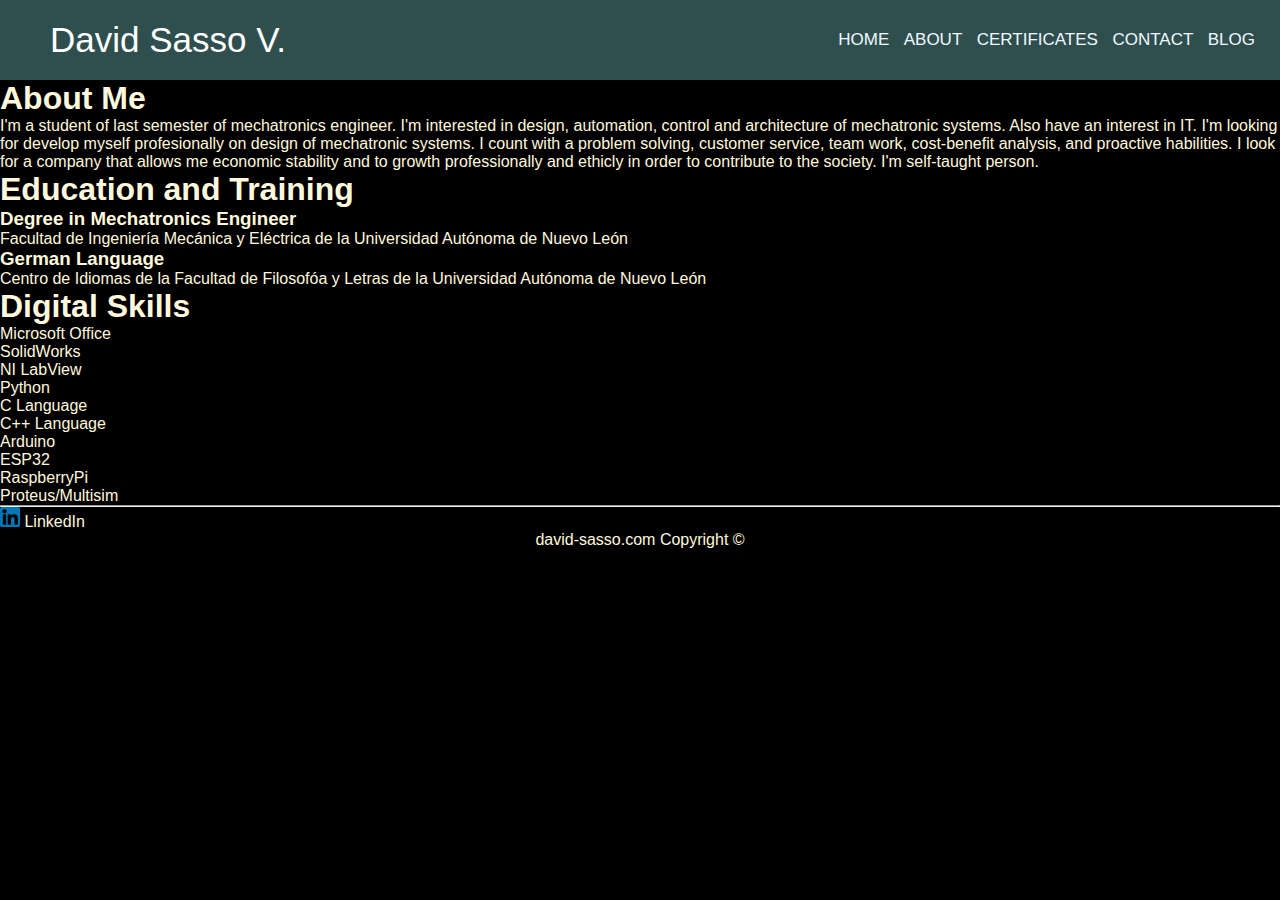
==== pages/about.html @ 54425550 "update" ====
<!DOCTYPE html>
<html>
    <head>
        <meta charset="UTF-8">
        <meta name="description" content="Personal Web Page">
        <title>DS. About</title>
        <link href="about.css" rel="stylesheet">
        <link rel="shortcut icon" href="..\images/glyphs/icon.png" />
    </head>
    <body>
        <header>
            <nav id="menu">
              <a href="pdf/lebenslauf.pdf" class="logo">David Sasso V.</a>
              <ul>
                <li class="menu-item"><a href="..\index.html">Home</a></li>
                <li class="menu-item"><a class="active" href="about.html">About</a></li>
                <li class="menu-item"><a href="certificates.html">Certificates</a></li>
                <li class="menu-item"><a href="#">Contact</a></li>
                <li class="menu-item"><a href="#">Blog</a></li>
              </ul>
            </nav>
          </header>
          <div>
              <h1>About Me</h1>
              <p>I'm a student of last semester of mechatronics engineer. I'm interested in
                design, automation, control and architecture of mechatronic systems. Also
                have an interest in IT. I'm looking for develop myself profesionally on design
                of mechatronic systems. I count with a problem solving, customer service,
                team work, cost-benefit analysis, and proactive habilities. I look for a
                company that allows me economic stability and to growth professionally and
                ethicly in order to contribute to the society. I'm self-taught person.</p>
          </div>
          <div>
              <h1>Education and Training</h1>
              <ul>
                <li>
                    <h3>Degree in Mechatronics Engineer</h3>
                    <a href="https://www.fime.uanl.mx/">Facultad de Ingeniería Mecánica y Eléctrica de la Universidad Autónoma de Nuevo León</a>
                </li>
                <li>
                    <h3>German Language</h3>
                    <a href="http://filosofia.uanl.mx/index.php/centro-de-idiomas/">Centro de Idiomas de la Facultad de Filosofóa y Letras de la Universidad Autónoma de Nuevo León</a>
                </li>
              </ul>
          </div>
          <div>
            <h1>Digital Skills</h1>
            <ul>
              <li>Microsoft Office</li>
              <li>SolidWorks</li>
              <li>NI LabView</li>
              <li>Python</li>
              <li>C Language</li>
              <li>C++ Language</li>
              <li>Arduino</li>
              <li>ESP32</li>
              <li>RaspberryPi</li>
              <li>Proteus/Multisim</li>
            </ul>
        </div>
          <hr>
          <footer class="footer">
            <img id="linkedin-glyph" src="..\images/glyphs/linkedin.png">
            <a href="https://www.linkedin.com/in/david-sasso-821698194/">LinkedIn</a>
            <p id="copyright">david-sasso.com Copyright &#169</p>
          </footer>
    </body>
</html>
---- pages/about.css ----
* {
    padding: 0;
    margin: 0;
    text-decoration: none;
    list-style: none;
    box-sizing: border-box;
    color: cornsilk;
}

body {
  background: #000;
  font-family:-apple-system, BlinkMacSystemFont, 'Segoe UI', Roboto, Oxygen, Ubuntu, Cantarell, 'Open Sans', 'Helvetica Neue', sans-serif
}

nav {
  background: darkslategray;
  width: 100%;
  height: 80%;
}

a.logo {
    color: white;
    font-size: 35px;
    line-height: 80px;
    padding: 0 50px;
}
nav ul {
    float: right;
    margin-right: 20px;
}
nav ul li {
  display: inline-block;
  line-height: 80px;
  margin: 0 5px;
}
nav ul li a {
  color: aliceblue;
  font-size: 17px;
  text-transform: uppercase;
}
a:hover {
  background-color: dimgray;
  transition: .5s;
}

/* BODY */

h1 p {
    padding: 0 50px;
}

/*FOOTER*/

#LinkedIn {
  color:aliceblue;
}

#linkedin-glyph {
  width: 20px;
  text-align: center;
}
#copyright {
  text-align: center;
}
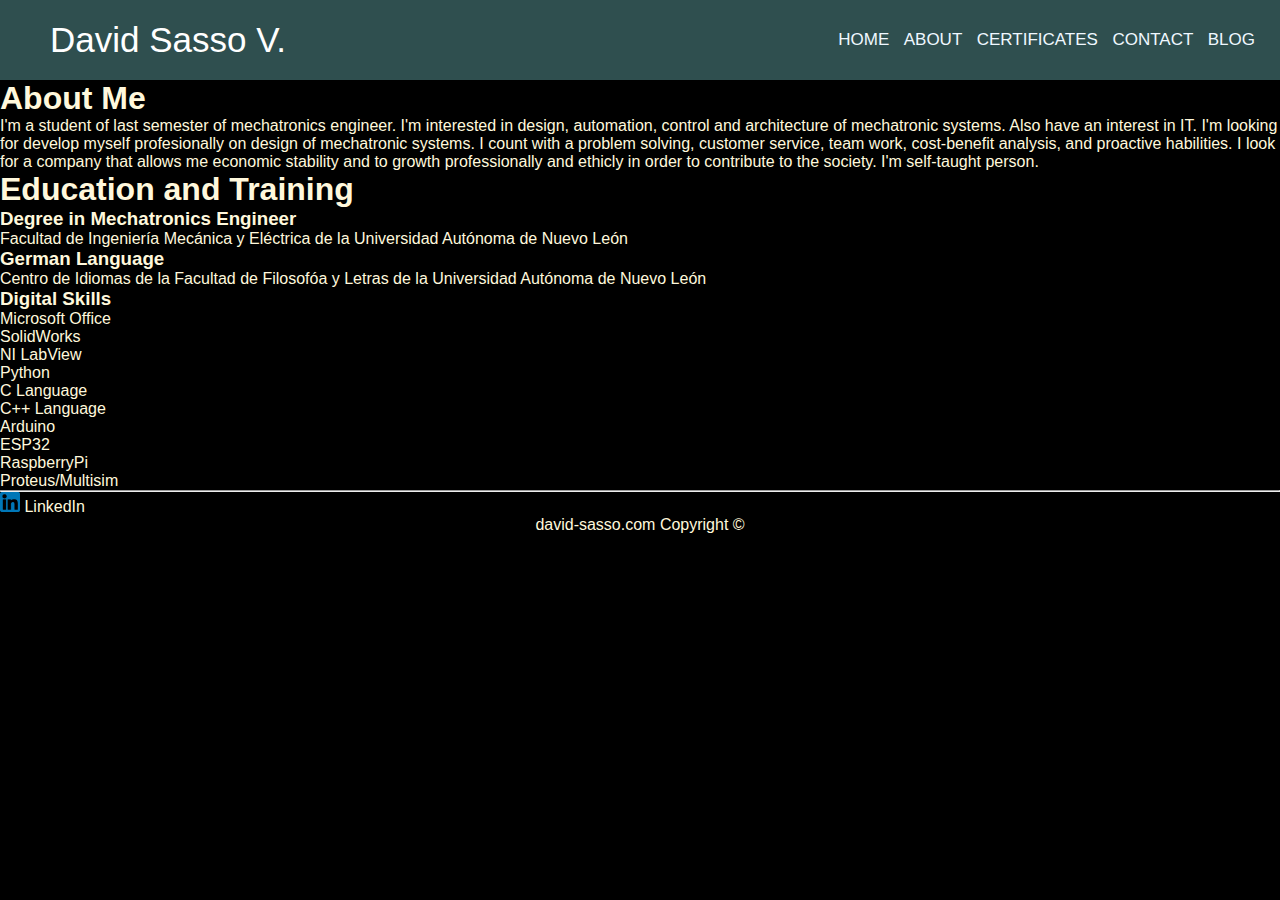
==== commit 15fd622c: "update" ====
--- a/pages/about.html
+++ b/pages/about.html
@@ -44,7 +44,7 @@
               </ul>
           </div>
           <div>
-            <h1>Digital Skills</h1>
+            <h3>Digital Skills</h3>
             <ul>
               <li>Microsoft Office</li>
               <li>SolidWorks</li>
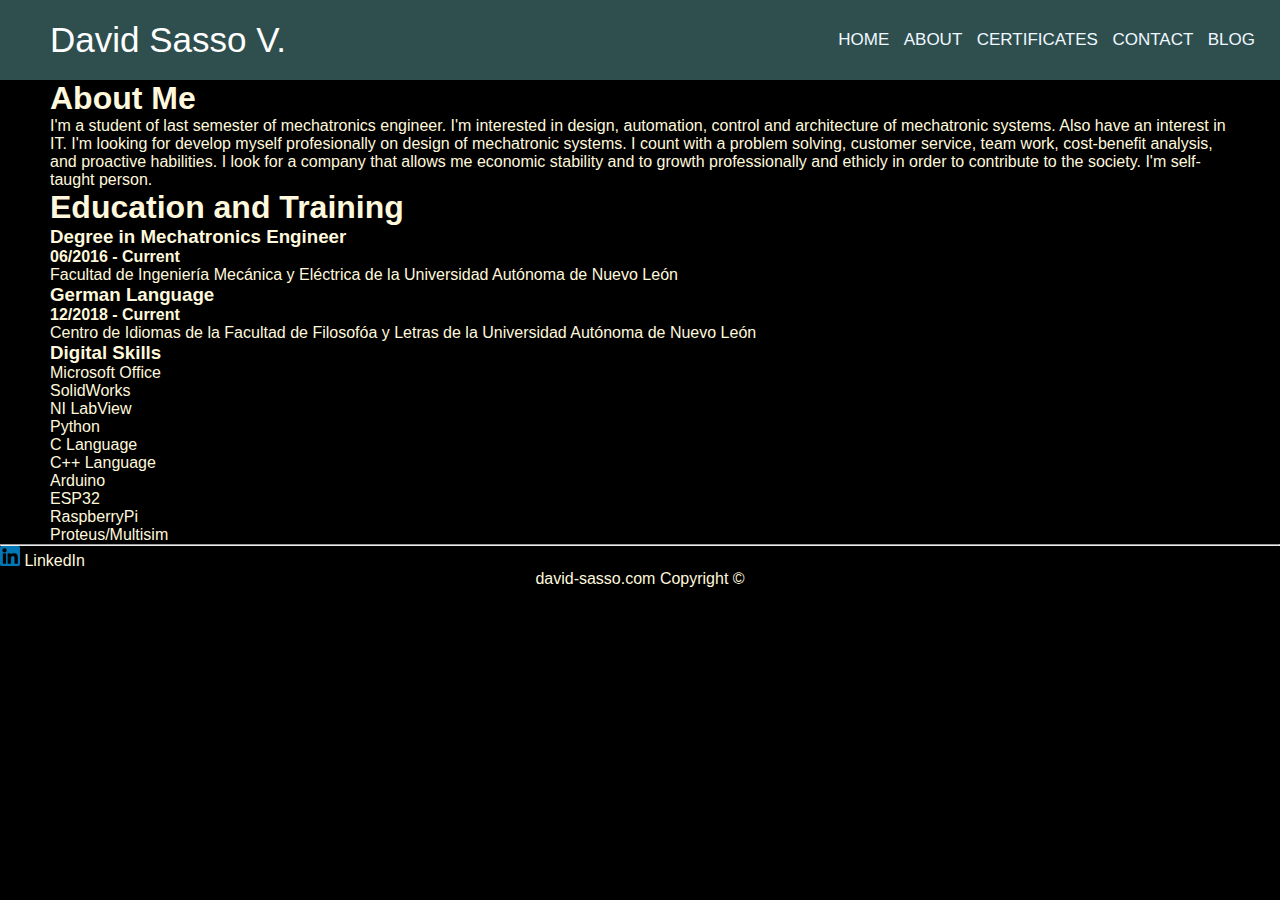
==== commit 07c0fb25: "update" ====
--- a/pages/about.html
+++ b/pages/about.html
@@ -35,10 +35,12 @@
               <ul>
                 <li>
                     <h3>Degree in Mechatronics Engineer</h3>
+                    <h4>06/2016 - Current</h4>
                     <a href="https://www.fime.uanl.mx/">Facultad de Ingeniería Mecánica y Eléctrica de la Universidad Autónoma de Nuevo León</a>
                 </li>
                 <li>
                     <h3>German Language</h3>
+                    <h4>12/2018 - Current</h4>
                     <a href="http://filosofia.uanl.mx/index.php/centro-de-idiomas/">Centro de Idiomas de la Facultad de Filosofóa y Letras de la Universidad Autónoma de Nuevo León</a>
                 </li>
               </ul>
--- a/pages/about.css
+++ b/pages/about.css
@@ -45,7 +45,10 @@
 
 /* BODY */
 
-h1 p {
+div {
+    padding: 0 50px;
+}
+h1 p h3 {
     padding: 0 50px;
 }
 
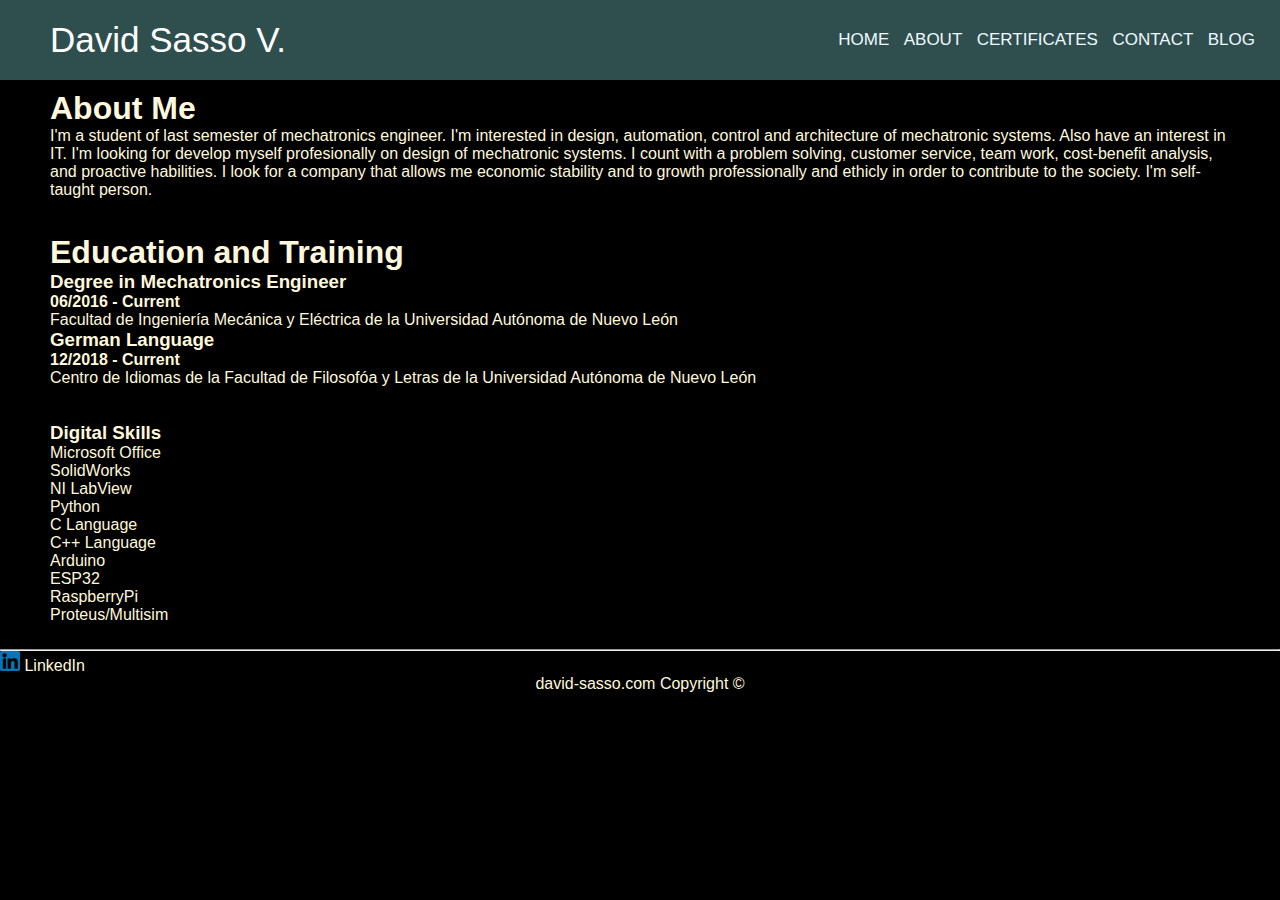
==== commit e04c52b3: "update" ====
--- a/pages/about.html
+++ b/pages/about.html
@@ -10,7 +10,7 @@
     <body>
         <header>
             <nav id="menu">
-              <a href="pdf/lebenslauf.pdf" class="logo">David Sasso V.</a>
+              <a href="pdf/lebenslauf2021.pdf" class="logo">David Sasso V.</a>
               <ul>
                 <li class="menu-item"><a href="..\index.html">Home</a></li>
                 <li class="menu-item"><a class="active" href="about.html">About</a></li>
--- a/pages/about.css
+++ b/pages/about.css
@@ -46,7 +46,8 @@
 /* BODY */
 
 div {
-    padding: 0 50px;
+    padding: 10px 50px;
+    margin-bottom: 15px;
 }
 h1 p h3 {
     padding: 0 50px;
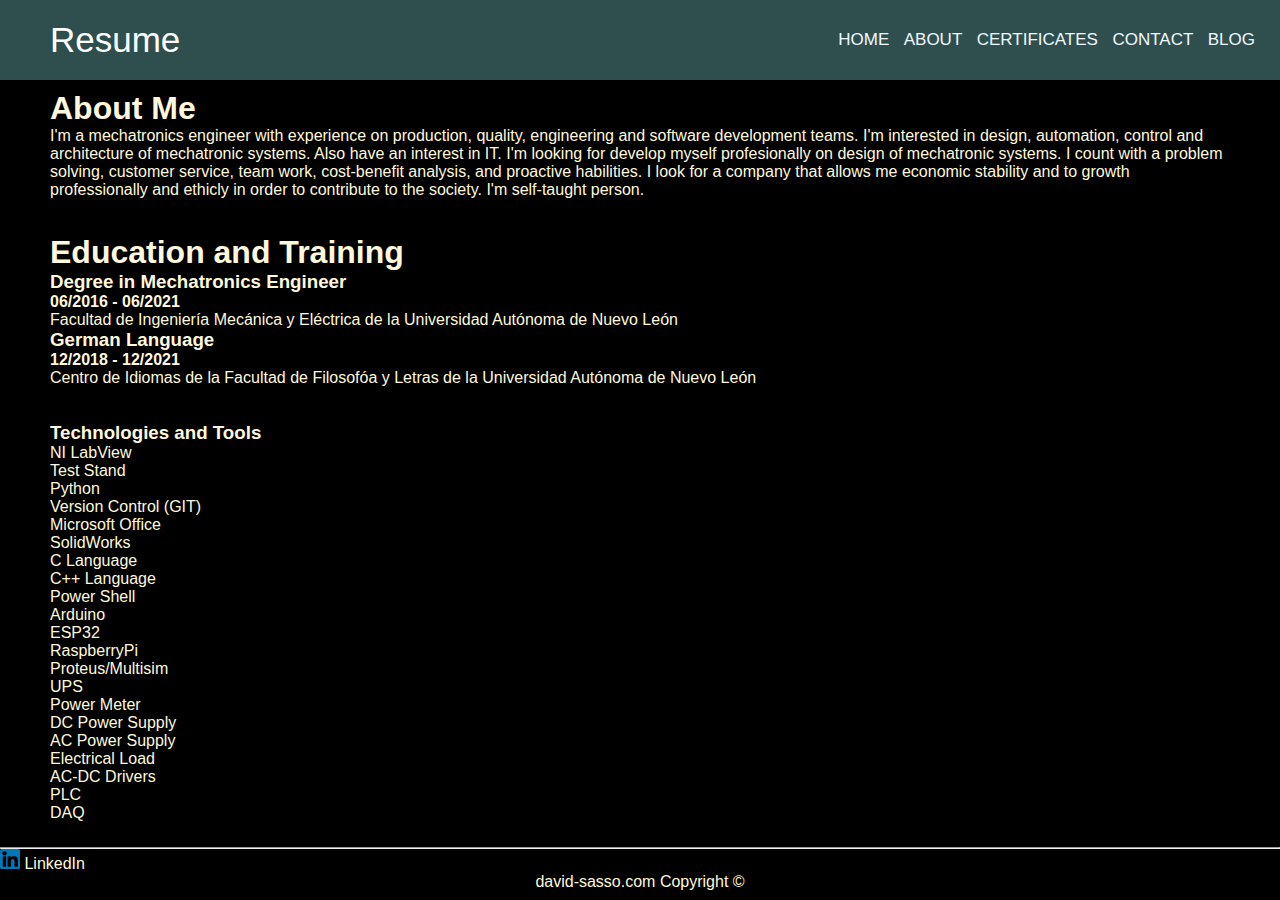
==== commit 324fb62c: "- Added certificates from NI - Edited About section paragraph - Edited main page with professional e" ====
--- a/pages/about.html
+++ b/pages/about.html
@@ -10,7 +10,7 @@
     <body>
         <header>
             <nav id="menu">
-              <a href="pdf/lebenslauf2021.pdf" class="logo">David Sasso V.</a>
+              <a href="pdf/lebenslauf2021.pdf" class="logo">Resume</a>
               <ul>
                 <li class="menu-item"><a href="..\index.html">Home</a></li>
                 <li class="menu-item"><a class="active" href="about.html">About</a></li>
@@ -22,8 +22,8 @@
           </header>
           <div>
               <h1>About Me</h1>
-              <p>I'm a student of last semester of mechatronics engineer. I'm interested in
-                design, automation, control and architecture of mechatronic systems. Also
+              <p>I'm a mechatronics engineer with experience on production, quality, engineering and software development teams. 
+                I'm interested in design, automation, control and architecture of mechatronic systems. Also
                 have an interest in IT. I'm looking for develop myself profesionally on design
                 of mechatronic systems. I count with a problem solving, customer service,
                 team work, cost-benefit analysis, and proactive habilities. I look for a
@@ -35,29 +35,40 @@
               <ul>
                 <li>
                     <h3>Degree in Mechatronics Engineer</h3>
-                    <h4>06/2016 - Current</h4>
+                    <h4>06/2016 - 06/2021</h4>
                     <a href="https://www.fime.uanl.mx/">Facultad de Ingeniería Mecánica y Eléctrica de la Universidad Autónoma de Nuevo León</a>
                 </li>
                 <li>
                     <h3>German Language</h3>
-                    <h4>12/2018 - Current</h4>
+                    <h4>12/2018 - 12/2021</h4>
                     <a href="http://filosofia.uanl.mx/index.php/centro-de-idiomas/">Centro de Idiomas de la Facultad de Filosofóa y Letras de la Universidad Autónoma de Nuevo León</a>
                 </li>
               </ul>
           </div>
           <div>
-            <h3>Digital Skills</h3>
+            <h3>Technologies and Tools</h3>
             <ul>
+              <li>NI LabView</li>
+              <li>Test Stand</li>
+              <li>Python</li>
+              <li>Version Control (GIT)</li>
               <li>Microsoft Office</li>
               <li>SolidWorks</li>
-              <li>NI LabView</li>
-              <li>Python</li>
               <li>C Language</li>
               <li>C++ Language</li>
+              <li>Power Shell</li>
               <li>Arduino</li>
               <li>ESP32</li>
               <li>RaspberryPi</li>
               <li>Proteus/Multisim</li>
+              <li>UPS</li>
+              <li>Power Meter</li>
+              <li>DC Power Supply</li>
+              <li>AC Power Supply</li>
+              <li>Electrical Load</li>
+              <li>AC-DC Drivers</li>
+              <li>PLC</li>
+              <li>DAQ</li>
             </ul>
         </div>
           <hr>
